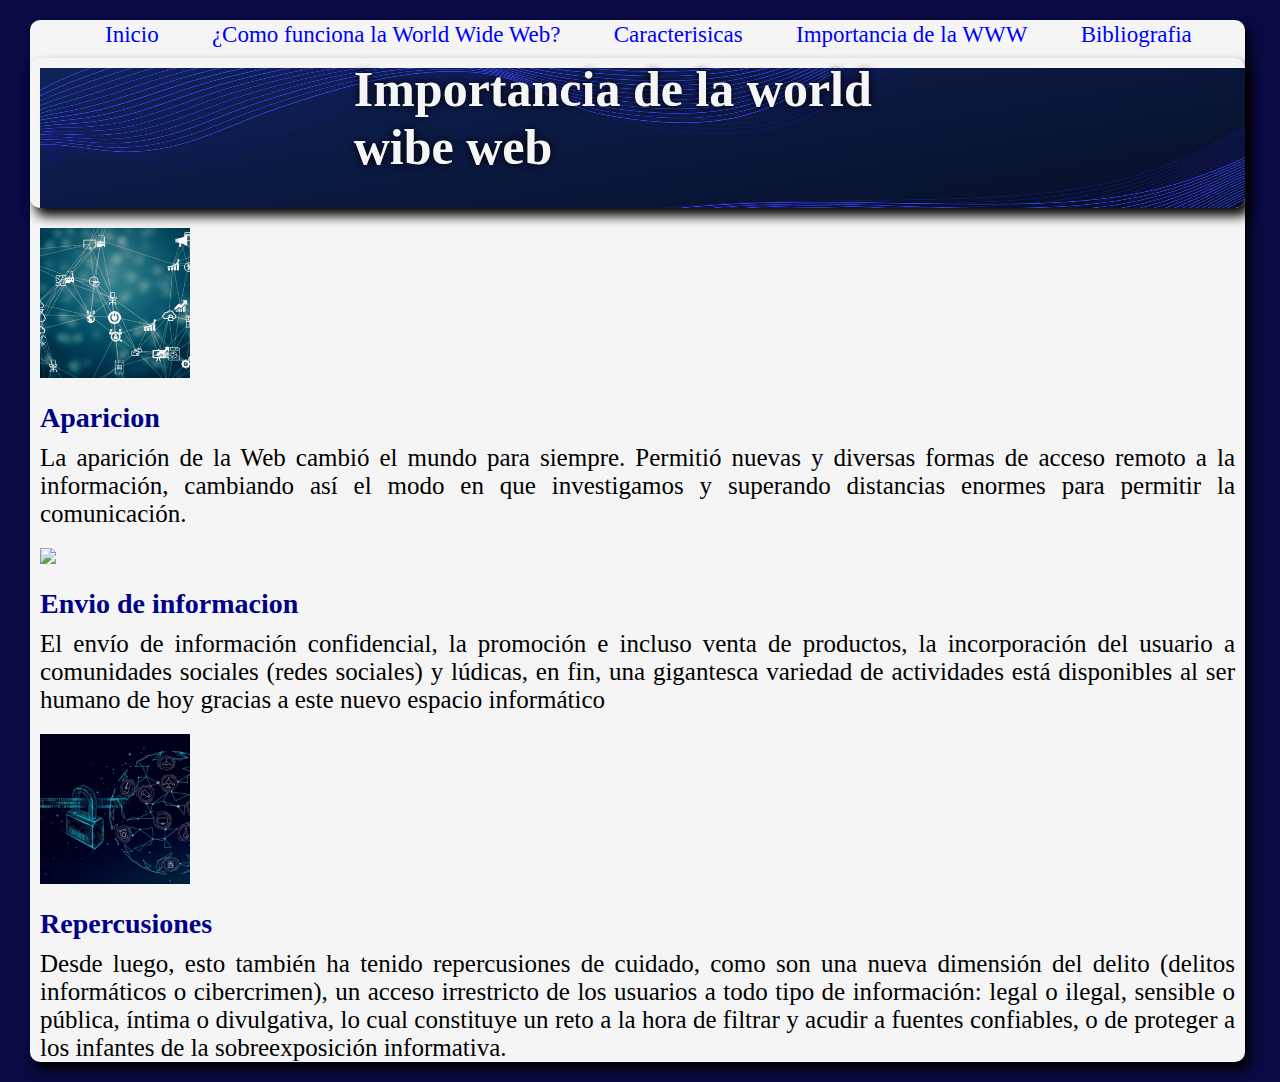
==== pagina4.html @ 2616e073 "Proyecto_2_5k" ====
<!DOCTYPE html>
<html lang="en">
<head>
    <meta charset="UTF-8">
    <meta name="viewport" content="width=device-width, initial-scale=1.0">
    <title>La importancia de la www</title>
    <link rel="stylesheet" href="./css/style.css">
</head>
<body>
    
    <div>
    <ul>
        <li><a href="index.html">Inicio</a></li>
        <li><a href="pagina2.html">¿Como funciona la World Wide Web?</a></li>
        <li><a href="pagina3.html">Caracterisicas</a></li>
        <li><a href="pagina4.html">Importancia de la WWW</a></li>
        <li><a href="pagina5.html">Bibliografia</a></li>
        
</ul>
<section class="container">
    <img src="./img/Banner de LinkedIn Tecnología Abstracto Azul y Blanco.png" alt="una foto">
    <h1>Importancia de la world wibe web</h1>
</section>
   
    <img src="./img/Aparicion.png" height="150px">
    <h3>Aparicion</h3>
    <p>La aparición de la Web cambió el mundo para siempre. Permitió nuevas y diversas formas de acceso remoto a la información, cambiando así el modo en que investigamos y superando distancias enormes para permitir la comunicación.</p>
    <img src="./img/envio_de_informacion.png" height="150px">
    <h3>Envio de informacion</h3>
    <p>El envío de información confidencial, la promoción e incluso venta de productos, la incorporación del usuario a comunidades sociales (redes sociales) y lúdicas, en fin, una gigantesca variedad de actividades está disponibles al ser humano de hoy gracias a este nuevo espacio informático</p>
    <img src="./img/Repercusiones.png" height="150px">
    <h3>Repercusiones</h3>
    <p>Desde luego, esto también ha tenido repercusiones de cuidado, como son una nueva dimensión del delito (delitos informáticos o cibercrimen), un acceso irrestricto de los usuarios a todo tipo de información: legal o ilegal, sensible o pública, íntima o divulgativa, lo cual constituye un reto a la hora de filtrar y acudir a fuentes confiables, o de proteger a los infantes de la sobreexposición informativa. </p>
    
</div>
</body>
</html>
---- css/style.css ----
*{
    margin: 10;
    padding: 5;
    box-sizing: border-box;
    margin-left: 10px;
    margin-right: 10px;
    margin-top: 10px;
    margin-bottom: 10px;
    font-family: cursive;
    font-size: small;
    background-position: center;
    background-repeat: no-repeat;
    background-attachment: fixed;
    background-size: cover;
    
    
}
.formato h3{
    margin-left: 55%;
}
.formato p{
    font-size: 30px;
    margin-left: 34%;
    justify-content: center;
    position: absolute;
    font-size: 25px;
    margin-right: 50px;
    line-height: 40px;
}
.formato img{
    border-radius: 15px;
    background-position: auto;
    margin-left: 10px;
    transform: translate(50px);
    overflow: hidden;
    width: 400px;
}
.container{
    width: 100%;
    height: 150px;
    overflow: hidden;
    position: relative;
    margin: 10px auto;
    border-radius: 10px;
    box-shadow: 5px 8px 12px black;
}
.container img{
    width: 100%;
    height: 100%;
}
.container h1{
  
    color:whitesmoke;
    position:absolute;
    font-size: 50px;
    top: 50px;
    left: 50%;
    transform: translate(-50%, -50%);
    text-shadow: 0 0 8px black;
    
}
body{
    background-color: rgb(10, 10, 69);
    border-radius: 15px;
    margin-top: 100% auto;
    margin-right: 15px;
    
}
div{
    background-color: whitesmoke;
    border-radius: 10px;
    box-shadow: 5px 8px 12px black;
    bottom: 10px;
}

div ul{
    display: inline;
}
div li{
    display: inline;
    margin: 15px;
}
div li a{
    display: inline;
    color: blue;
    text-decoration: none;
    text-align: right;

    font-size: 23px;
   
}
a:hover{
   background-color: aqua;
   border-radius: 15px;
   border-bottom: 10px;
}
p{
    color:black;
    text-align: justify;
    margin-left: 10px;
    font-size: 25px;
    margin-right: 10px;
    

}
h3{
    color:darkblue;
    margin-left: 10px;
    font-size: 28px;
}

ol{
    display:inline;
    margin-left: 30%;
    margin-top: 100% auto;
}
ul img{
    margin-left: 200px;
    border-radius: 15px;
}
li img{
    margin-left: 100px;
    border-radius: 15px;
}

li{
    margin-top: 2%;
    font-size: 25px;
    margin-left: 27%;
}

h3 a{
    font-size: 23px;
}
.soft img{
    margin-left: 60%;
    position: absolute;
    width: 500px;
    height: 250px;
    border-radius: 15px;
    top:600px
    
    
}
.soft p{
    text-align: justify;
    width: 850px;
    line-height: 40px;
    margin-right: 100px;
    
}
.soft h3{
    margin-left: 300px;
}

.Inicio{
    text-align: justify;
    width: 600px;
    line-height: 40px;
    margin-left: 28%;
}
.Inicio img{
    position: absolute;
    width: 300px;
    height: 300px;
    top: 240px;
    margin-left: -350px;
    
}
.image{
    position: absolute;
    top: 240px;
    margin-left: 70%;
    width: 300px;
    height: 300px;
    border-radius: 15px;
    
}
.piePag h3{
    color: black;
    display: inline;
    line-height: 40px;
}
.piePag{
    background-color: gray;
    border-radius: 10px;
}

.imgPag2 img{
    margin: 300px;
    position: absolute;
}
.imgPag2_2{
    margin-left: 500px;
    position: absolute;
}
.imgPag2_3{
    margin-left: 950px;
    position: absolute;
}
.biblio{
    background-color: aliceblue;
    border-radius: 15px;
}
.link{
    background-color: aliceblue;
    border-radius: 15px;
    

}
.link h3 a{
    position: relative;
    margin-left: 10px;
    font-size: 22px;
    background-color: aliceblue;
    border-radius: 15px;

}
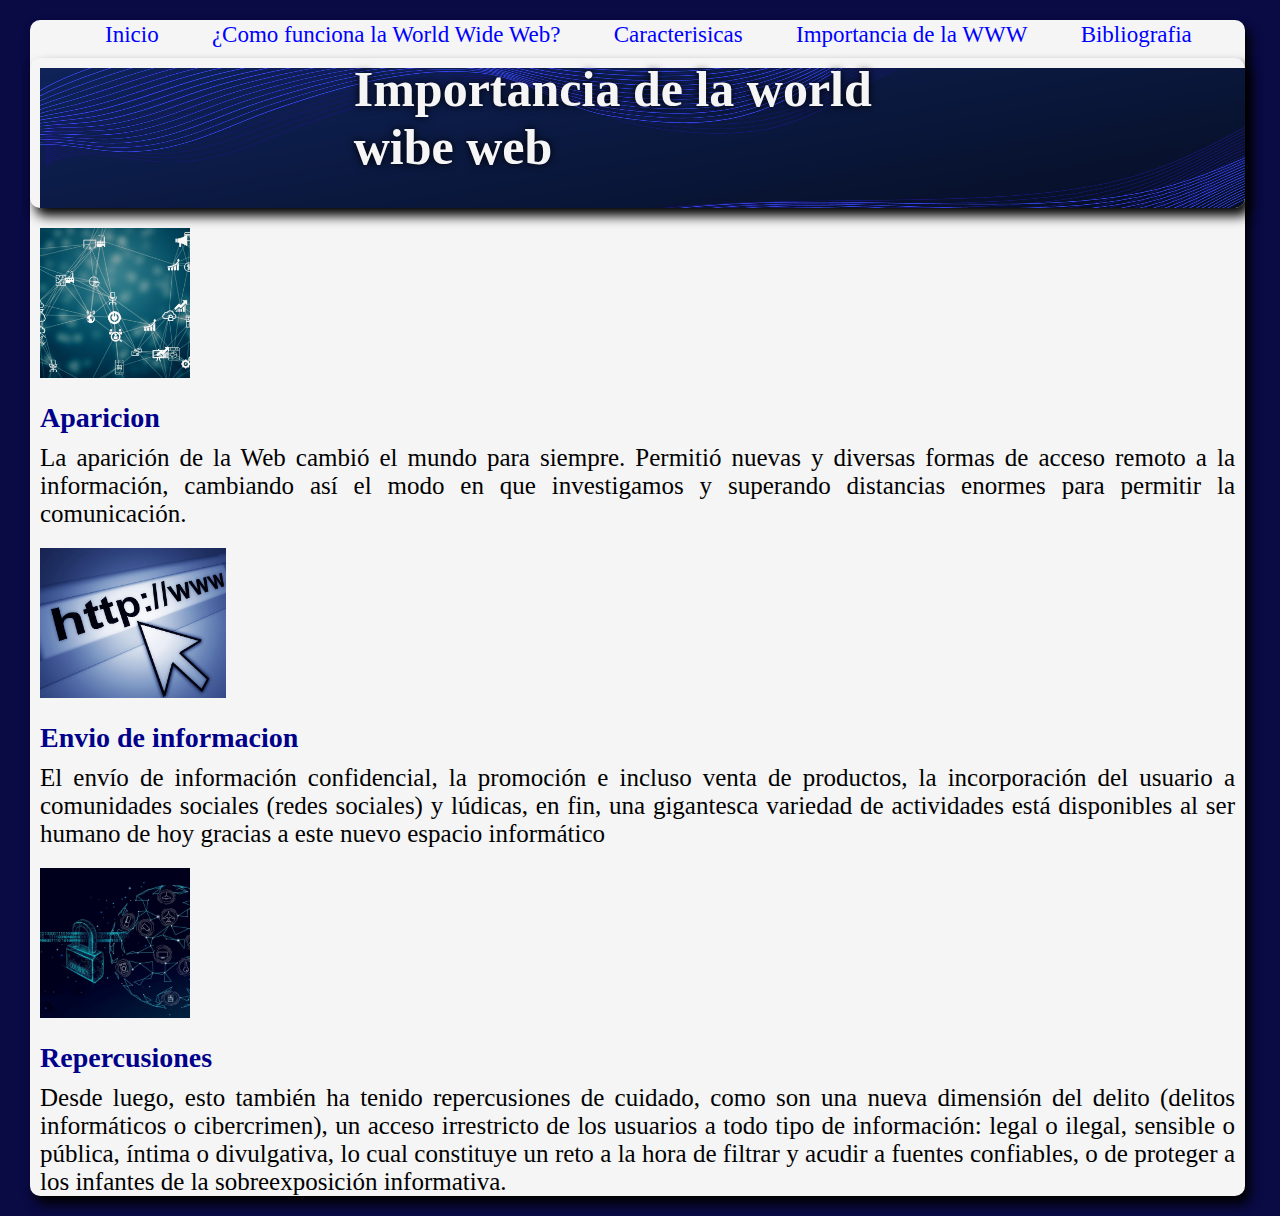
==== commit 457fe840: "Proyecto_2_5k" ====
--- a/pagina4.html
+++ b/pagina4.html
@@ -25,7 +25,7 @@
     <img src="./img/Aparicion.png" height="150px">
     <h3>Aparicion</h3>
     <p>La aparición de la Web cambió el mundo para siempre. Permitió nuevas y diversas formas de acceso remoto a la información, cambiando así el modo en que investigamos y superando distancias enormes para permitir la comunicación.</p>
-    <img src="./img/envio_de_informacion.png" height="150px">
+    <img src="./img/Htttp.jpg" height="150px">
     <h3>Envio de informacion</h3>
     <p>El envío de información confidencial, la promoción e incluso venta de productos, la incorporación del usuario a comunidades sociales (redes sociales) y lúdicas, en fin, una gigantesca variedad de actividades está disponibles al ser humano de hoy gracias a este nuevo espacio informático</p>
     <img src="./img/Repercusiones.png" height="150px">
